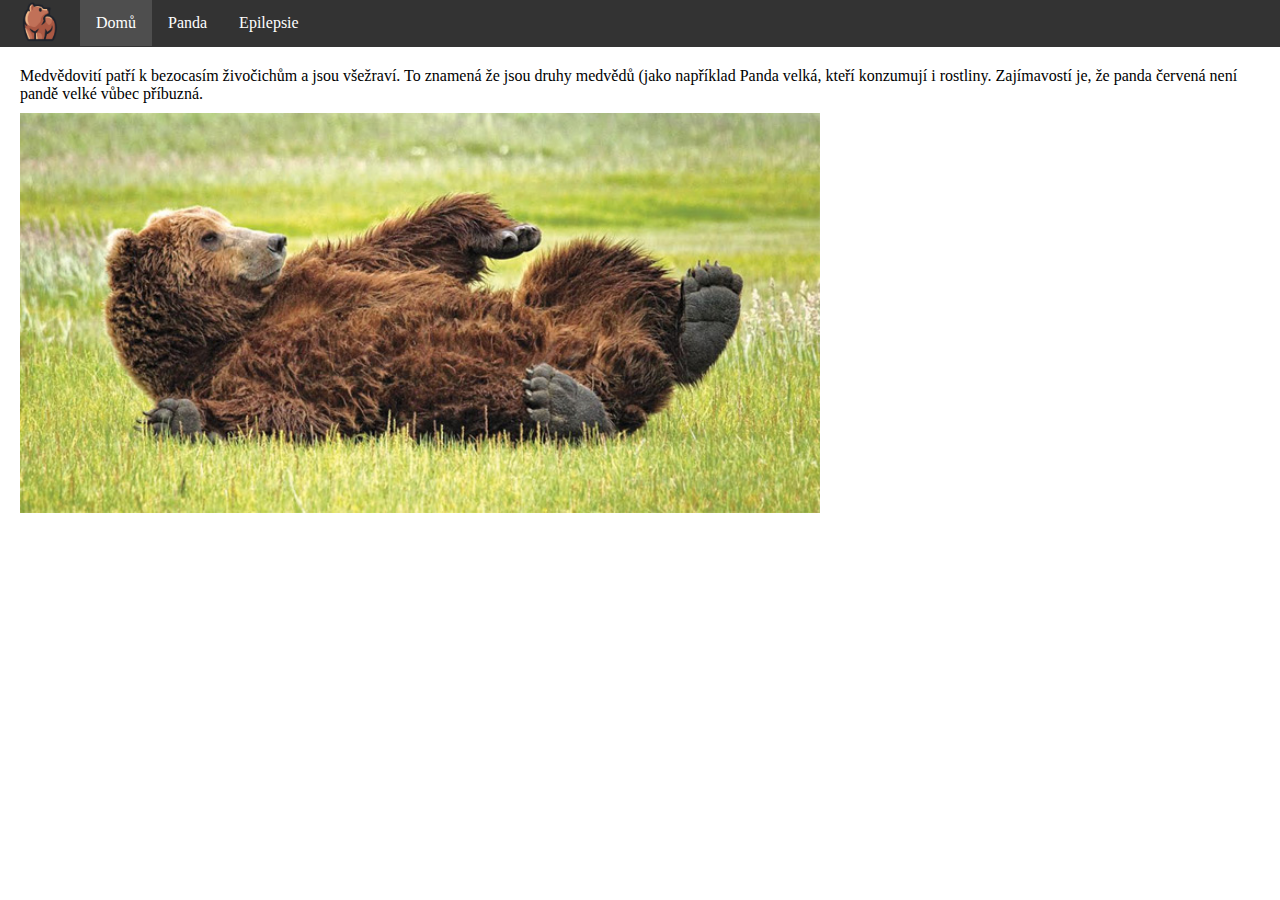
==== stranka/index.html @ 0730c4c7 "sus" ====
<!DOCTYPE html>
<html lang="en">
<head>
    <meta charset="UTF-8">
    <meta http-equiv="X-UA-Compatible" content="IE=edge">
    <meta name="viewport" content="width=device-width, initial-scale=1.0">
    <link rel="stylesheet" href="styl.css">
    <title>Medvědovití</title>
</head>
<body>
    <div id="menu">
        <ul>
            <li><img id="logo" src="logo.png" alt="Logo"></li>
            <li><a id="aktivni" href="index.html">Domů</a></li>
            <li><a href="2.html">Panda</a></li>
            <li><a href="epilepsie.html">Epilepsie</a></li>
        </ul>
    </div>

    <div id="obsah">
        <p>
            Medvědovití patří k bezocasím živočichům a jsou všežraví. To znamená že jsou druhy medvědů (jako například Panda velká, kteří konzumují i rostliny. Zajímavostí je, že panda červená není pandě velké vůbec příbuzná.
        </p>

        <img id="imgP" src="medved.jpg" alt="Medved na zadech">
    </div>
    

</body>
</html>
---- stranka/styl.css ----
* {
    margin: 0;
    padding: 0;
}

body {
    font-family: 'Segoe UI';
    overflow: hidden;
}

#obsah {
    padding: 20px;
}

#logo {
    width: 40px;
    margin: 0 20px;
}

#imgP {
    width: 800px;
    margin-top: 10px;
}

ul {
    list-style-type: none;
    margin: 0;
    padding: 0;
    overflow: hidden;
    background-color: rgb(51, 51, 51);
}

li {
    float: left;
}

li a {
    display: block;
    color: white;
    text-align: center;
    padding: 14px 16px;
    text-decoration: none;
}

li a#aktivni {
    background-color: rgb(78, 78, 78);
}

li a:hover,
li a#aktivni:hover {
    background-color: rgb(17, 17, 17);
}

img {
    width: 100%;
}
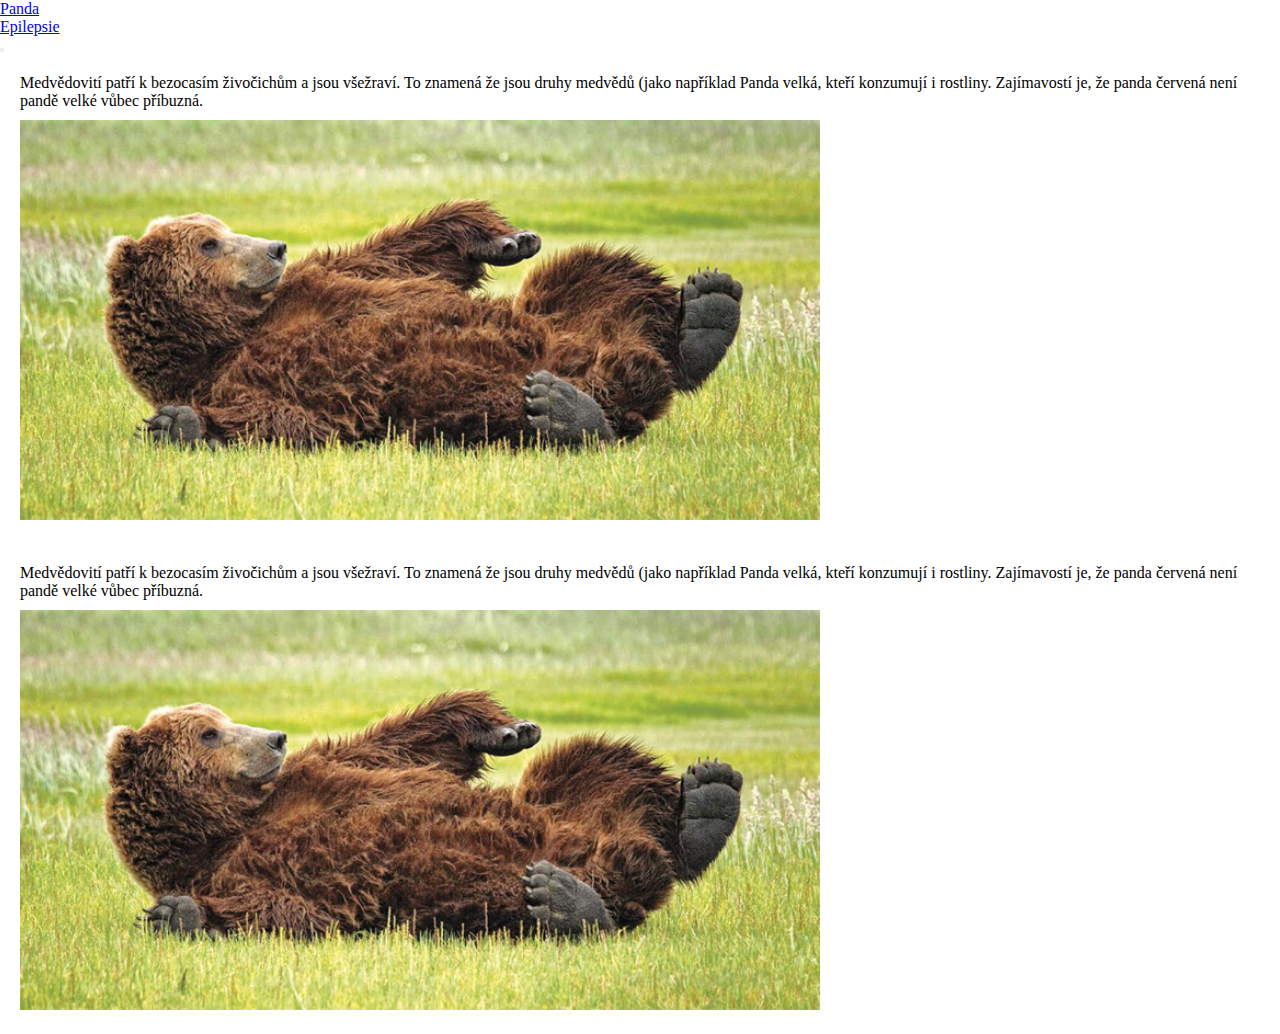
==== commit 16099de8: "valid" ====
--- a/stranka/index.html
+++ b/stranka/index.html
@@ -1,30 +1,43 @@
-<!DOCTYPE html>
-<html lang="en">
-<head>
-    <meta charset="UTF-8">
-    <meta http-equiv="X-UA-Compatible" content="IE=edge">
-    <meta name="viewport" content="width=device-width, initial-scale=1.0">
-    <link rel="stylesheet" href="styl.css">
-    <title>Medvědovití</title>
-</head>
-<body>
-    <div id="menu">
-        <ul>
-            <li><img id="logo" src="logo.png" alt="Logo"></li>
-            <li><a id="aktivni" href="index.html">Domů</a></li>
-            <li><a href="2.html">Panda</a></li>
-            <li><a href="epilepsie.html">Epilepsie</a></li>
-        </ul>
-    </div>
-
-    <div id="obsah">
-        <p>
-            Medvědovití patří k bezocasím živočichům a jsou všežraví. To znamená že jsou druhy medvědů (jako například Panda velká, kteří konzumují i rostliny. Zajímavostí je, že panda červená není pandě velké vůbec příbuzná.
-        </p>
-
-        <img id="imgP" src="medved.jpg" alt="Medved na zadech">
-    </div>
-    
-
-</body>
+<!DOCTYPE html>
+<html lang="cz-cs">
+<head>
+    <meta charset="UTF-8">
+    <meta http-equiv="X-UA-Compatible" content="IE=edge">
+    <meta name="viewport" content="width=device-width, initial-scale=1">
+    <link rel="stylesheet" href="styl.css">
+    <link href="https://cdn.jsdelivr.net/npm/bootstrap@5.2.2/dist/css/bootstrap.min.css" rel="stylesheet" integrity="sha384-Zenh87qX5JnK2Jl0vWa8Ck2rdkQ2Bzep5IDxbcnCeuOxjzrPF/et3URy9Bv1WTRi" crossorigin="anonymous">
+    <title>Medvědovití</title>
+</head>
+<body>
+    <div class="collapse" id="navbarToggleExternalContent">
+        <div class="bg-dark p-4">
+            <a class="text-white h4" href="2.html">Panda</a><br>
+            <a class="text-white h4" href="epilepsie.html   ">Epilepsie</a>
+        </div>
+      </div>
+      <nav class="navbar navbar-dark bg-dark">
+        <div class="container-fluid">
+          <button class="navbar-toggler" type="button" data-bs-toggle="collapse" data-bs-target="#navbarToggleExternalContent" aria-controls="navbarToggleExternalContent" aria-expanded="false" aria-label="Toggle navigation">
+            <span class="navbar-toggler-icon"></span>
+          </button>
+        </div>
+      </nav>
+
+    <div id="obsah" class="container-fluid">
+        <p>
+            Medvědovití patří k bezocasím živočichům a jsou všežraví. To znamená že jsou druhy medvědů (jako například Panda velká, kteří konzumují i rostliny. Zajímavostí je, že panda červená není pandě velké vůbec příbuzná.
+        </p>
+
+        <img id="imgP" src="medved.jpg" alt="Medved na zadech">
+    </div>
+    <div id="obsah" class="container">
+        <p>
+            Medvědovití patří k bezocasím živočichům a jsou všežraví. To znamená že jsou druhy medvědů (jako například Panda velká, kteří konzumují i rostliny. Zajímavostí je, že panda červená není pandě velké vůbec příbuzná.
+        </p>
+
+        <img id="imgP" src="medved.jpg" alt="Medved na zadech">
+    </div>
+    
+    <script src="https://cdn.jsdelivr.net/npm/bootstrap@5.2.2/dist/js/bootstrap.bundle.min.js" integrity="sha384-OERcA2EqjJCMA+/3y+gxIOqMEjwtxJY7qPCqsdltbNJuaOe923+mo//f6V8Qbsw3" crossorigin="anonymous"></script>
+</body>
 </html>--- a/stranka/styl.css
+++ b/stranka/styl.css
@@ -1,56 +1,59 @@
-* {
-    margin: 0;
-    padding: 0;
-}
-
-body {
-    font-family: 'Segoe UI';
-    overflow: hidden;
-}
-
-#obsah {
-    padding: 20px;
-}
-
-#logo {
-    width: 40px;
-    margin: 0 20px;
-}
-
-#imgP {
-    width: 800px;
-    margin-top: 10px;
-}
-
-ul {
-    list-style-type: none;
-    margin: 0;
-    padding: 0;
-    overflow: hidden;
-    background-color: rgb(51, 51, 51);
-}
-
-li {
-    float: left;
-}
-
-li a {
-    display: block;
-    color: white;
-    text-align: center;
-    padding: 14px 16px;
-    text-decoration: none;
-}
-
-li a#aktivni {
-    background-color: rgb(78, 78, 78);
-}
-
-li a:hover,
-li a#aktivni:hover {
-    background-color: rgb(17, 17, 17);
-}
-
-img {
-    width: 100%;
+* {
+    margin: 0;
+    padding: 0;
+}
+
+:root {
+    idk: 5;
+}
+
+body {
+    font-family: 'Segoe UI';
+}
+
+#obsah {
+    padding: 20px;
+}
+
+#logo {
+    width: 40px;
+    margin: 0 20px;
+}
+
+#imgP {
+    width: 800px;
+    margin-top: 10px;
+}
+
+ul {
+    list-style-type: none;
+    margin: 0;
+    padding: 0;
+    overflow: hidden;
+    background-color: rgb(51, 51, 51);
+}
+
+li {
+    float: left;
+}
+
+li a {
+    display: block;
+    color: white;
+    text-align: center;
+    padding: 14px 16px;
+    text-decoration: none;
+}
+
+li a#aktivni {
+    background-color: rgb(78, 78, 78);
+}
+
+li a:hover,
+li a#aktivni:hover {
+    background-color: rgb(17, 17, 17);
+}
+
+img {
+    width: 100%;
 }